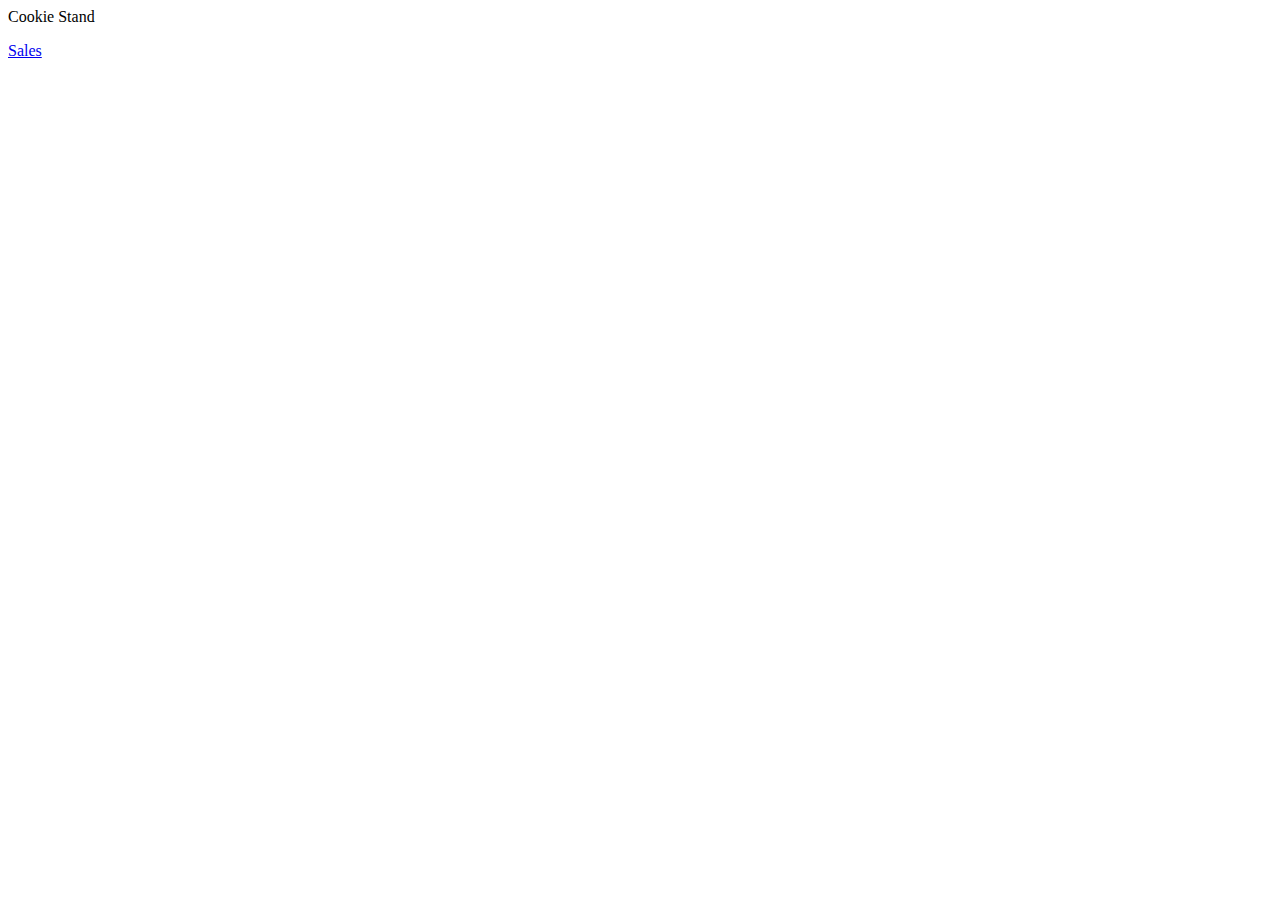
==== index.html @ 4f7ec7e9 "Finished Lab 06" ====
<!DOCTYPE html>
<html>
    <head>
        <title>Cookie Stand</title>
    </head>

    <body>
        <header>Cookie Stand</header>
        <article>
            <p>
                <a href="sales.html">Sales</a>
            </p>
        </article>
        <footer>
            <script src="app.js"></script>
        </footer>
    </body>
</html>
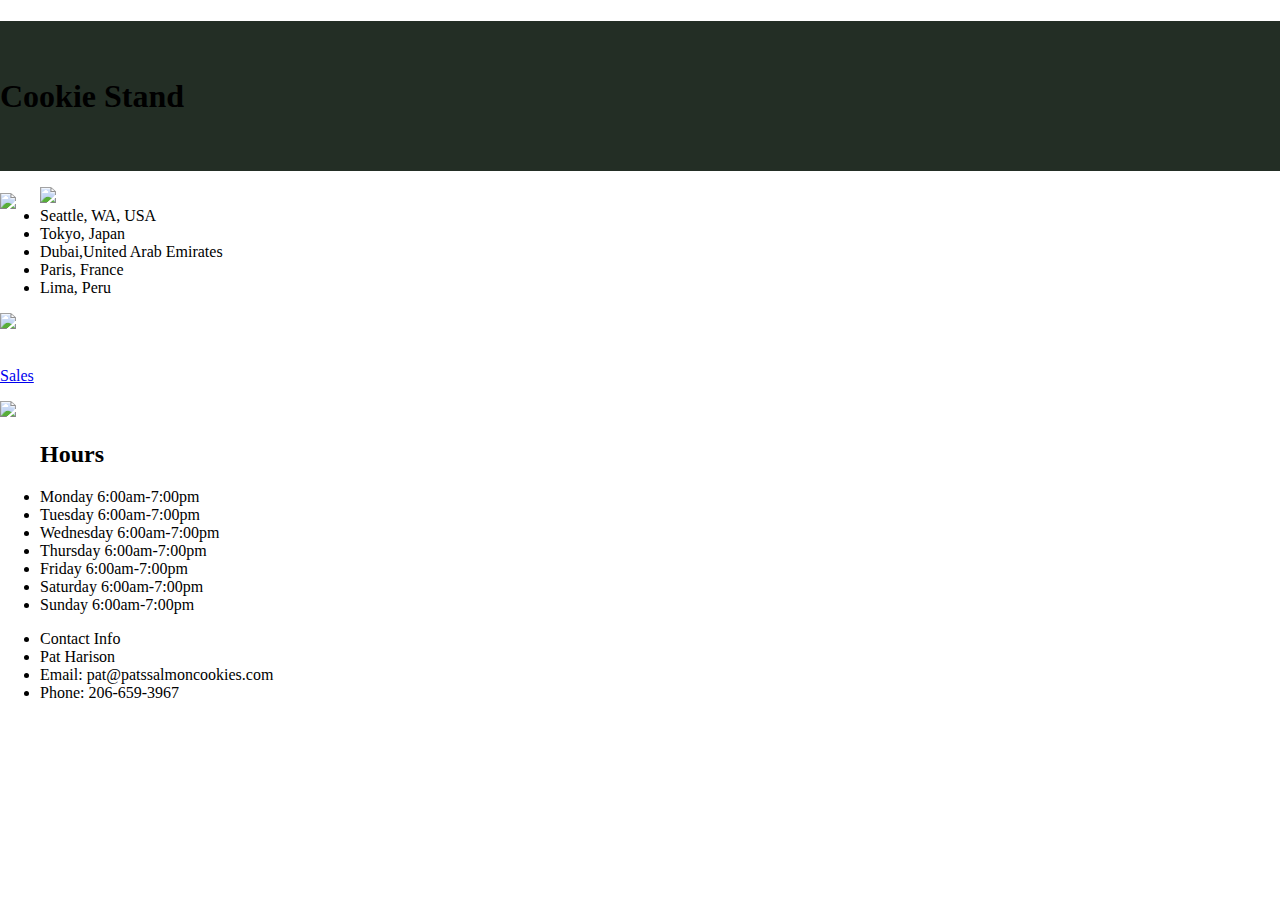
==== commit 5aabd16e: "finished lab08b" ====
--- a/index.html
+++ b/index.html
@@ -2,17 +2,61 @@
 <html>
     <head>
         <title>Cookie Stand</title>
+        <link rel="stylesheet" href="style.css">
     </head>
 
     <body>
-        <header>Cookie Stand</header>
-        <article>
+        <header>
+            <h1>Cookie Stand</h1>
+            <img src="https://raw.githubusercontent.com/codefellows/seattle-201d67/master/class-08/lab-b/assets/chinook.jpg">
+        </header>
+        <aside>
+            <nav>
+                <ul>
+                    <img src="https://raw.githubusercontent.com/codefellows/seattle-201d67/master/class-08/lab-b/assets/cutter.jpeg">
+                    <li>Seattle, WA, USA</li>
+                    <li>Tokyo, Japan</li>
+                    <li>Dubai,United Arab Emirates</li>
+                    <li>Paris, France</li>
+                    <li>Lima, Peru</li>
+                </ul>
+            </nav>
+        </aside>
+        <main>
+            <img src="https://raw.githubusercontent.com/codefellows/seattle-201d67/master/class-08/lab-b/assets/salmon.png">
+            <div>
+                <img scr="https://raw.githubusercontent.com/codefellows/seattle-201d67/master/class-08/lab-b/assets/fish.jpg">
+                <img scr="https://raw.githubusercontent.com/codefellows/seattle-201d67/master/class-08/lab-b/assets/family.jpg">
+                <img scr="https://raw.githubusercontent.com/codefellows/seattle-201d67/master/class-08/lab-b/assets/shirt.jpg">
+            </div>
             <p>
                 <a href="sales.html">Sales</a>
             </p>
-        </article>
+        </main>
         <footer>
             <script src="app.js"></script>
+            <img src="https://github.com/codefellows/seattle-201d67/blob/master/class-08/lab-b/assets/frosted-cookie.jpg">
+            <div>
+                <ul>
+                    <h2>Hours</h2>
+                    <li>Monday 6:00am-7:00pm</li>
+                    <li>Tuesday 6:00am-7:00pm</li>
+                    <li>Wednesday 6:00am-7:00pm</li>
+                    <li>Thursday 6:00am-7:00pm</li>
+                    <li>Friday 6:00am-7:00pm</li>
+                    <li>Saturday 6:00am-7:00pm</li>
+                    <li>Sunday 6:00am-7:00pm</li>
+
+                </ul>
+            </div>
+            <div>
+                <ul>
+                    <li>Contact Info</li>
+                    <li>Pat Harison</li>
+                    <li>Email: pat@patssalmoncookies.com</li>
+                    <li>Phone: 206-659-3967</li>
+                </ul>
+            </div>
         </footer>
     </body>
 </html>--- a/style.css
+++ b/style.css
@@ -0,0 +1,14 @@
+body {
+    margin: 0;
+}
+
+header {
+    width: 100%;
+    Height: 150px;
+    Background-color: rgb(35, 46, 37);
+}
+
+header h1 {
+    height: 100%;
+    line-height: 150px;
+}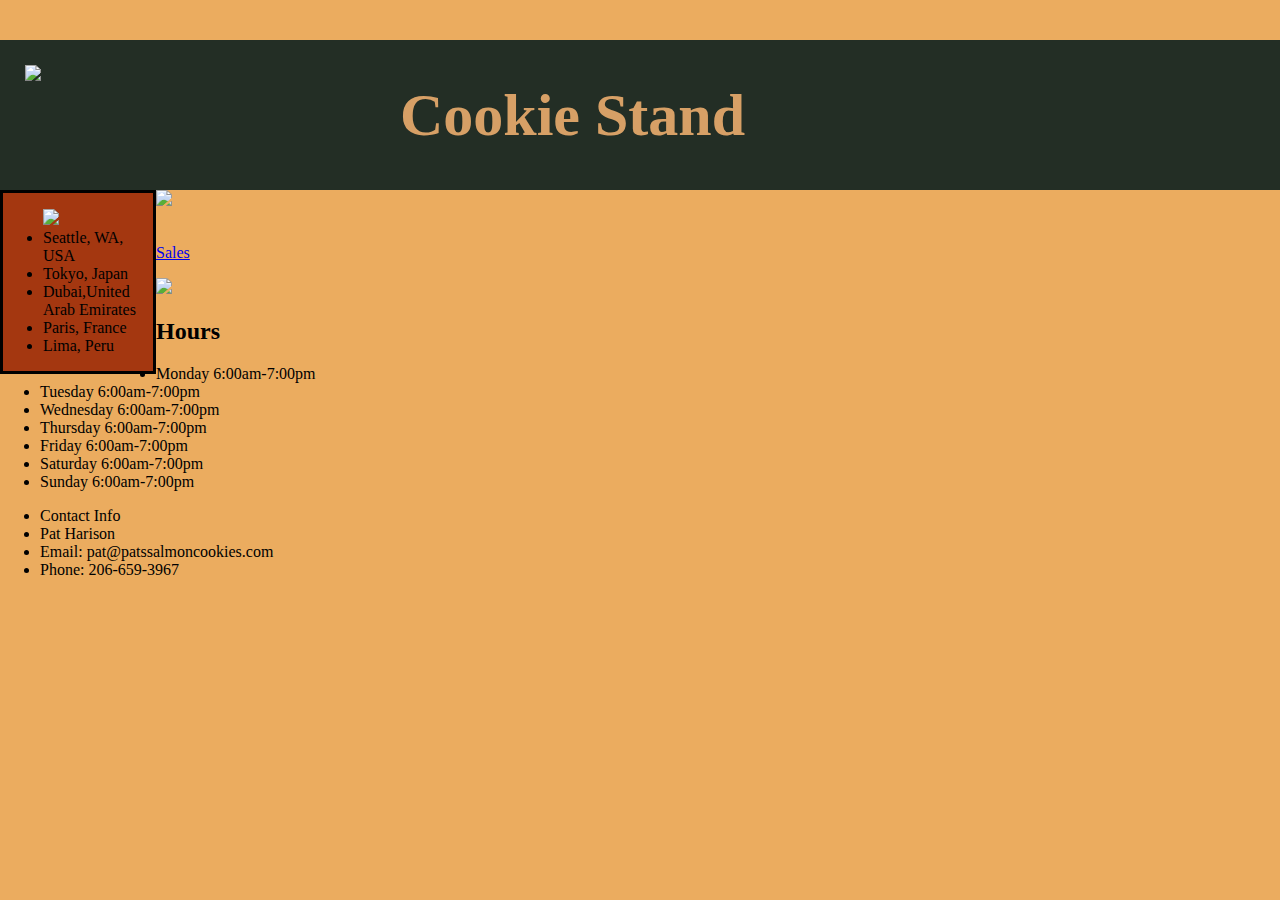
==== commit b8659f18: "made changes to css" ====
--- a/index.html
+++ b/index.html
@@ -2,13 +2,13 @@
 <html>
     <head>
         <title>Cookie Stand</title>
-        <link rel="stylesheet" href="style.css">
+        <link rel="stylesheet" href="CSS/style.css">
     </head>
 
     <body>
         <header>
+            <img src="https://raw.githubusercontent.com/codefellows/seattle-201d67/master/class-08/lab-b/assets/chinook.jpg">
             <h1>Cookie Stand</h1>
-            <img src="https://raw.githubusercontent.com/codefellows/seattle-201d67/master/class-08/lab-b/assets/chinook.jpg">
         </header>
         <aside>
             <nav>
--- a/CSS/style.css
+++ b/CSS/style.css
@@ -0,0 +1,43 @@
+body {
+    margin: 0;
+}
+
+header {
+    width: 100%;
+    Height: 150px;
+    Background-color: rgb(35, 46, 37);
+    color: rgb(215, 160, 102);
+    margin-top: 0;
+    padding-top: 0;
+}
+
+header h1 {
+    height: 100%;
+    line-height: 150px;
+    font-size: 60px;
+    margin-left: 400px;
+}
+
+header img {
+    height: 100px;
+    padding-top: 25px;
+    float: left;
+    margin-left: 25px;
+}
+
+body {
+    background:rgb(235, 172, 95);
+}
+aside {
+    border:solid;
+    float: left;
+    height: 100%;
+    width: 150px;
+    background: rgb(164, 55, 16)
+}
+
+aside img {
+    height: 150px;
+    margin-left: 0;
+  
+}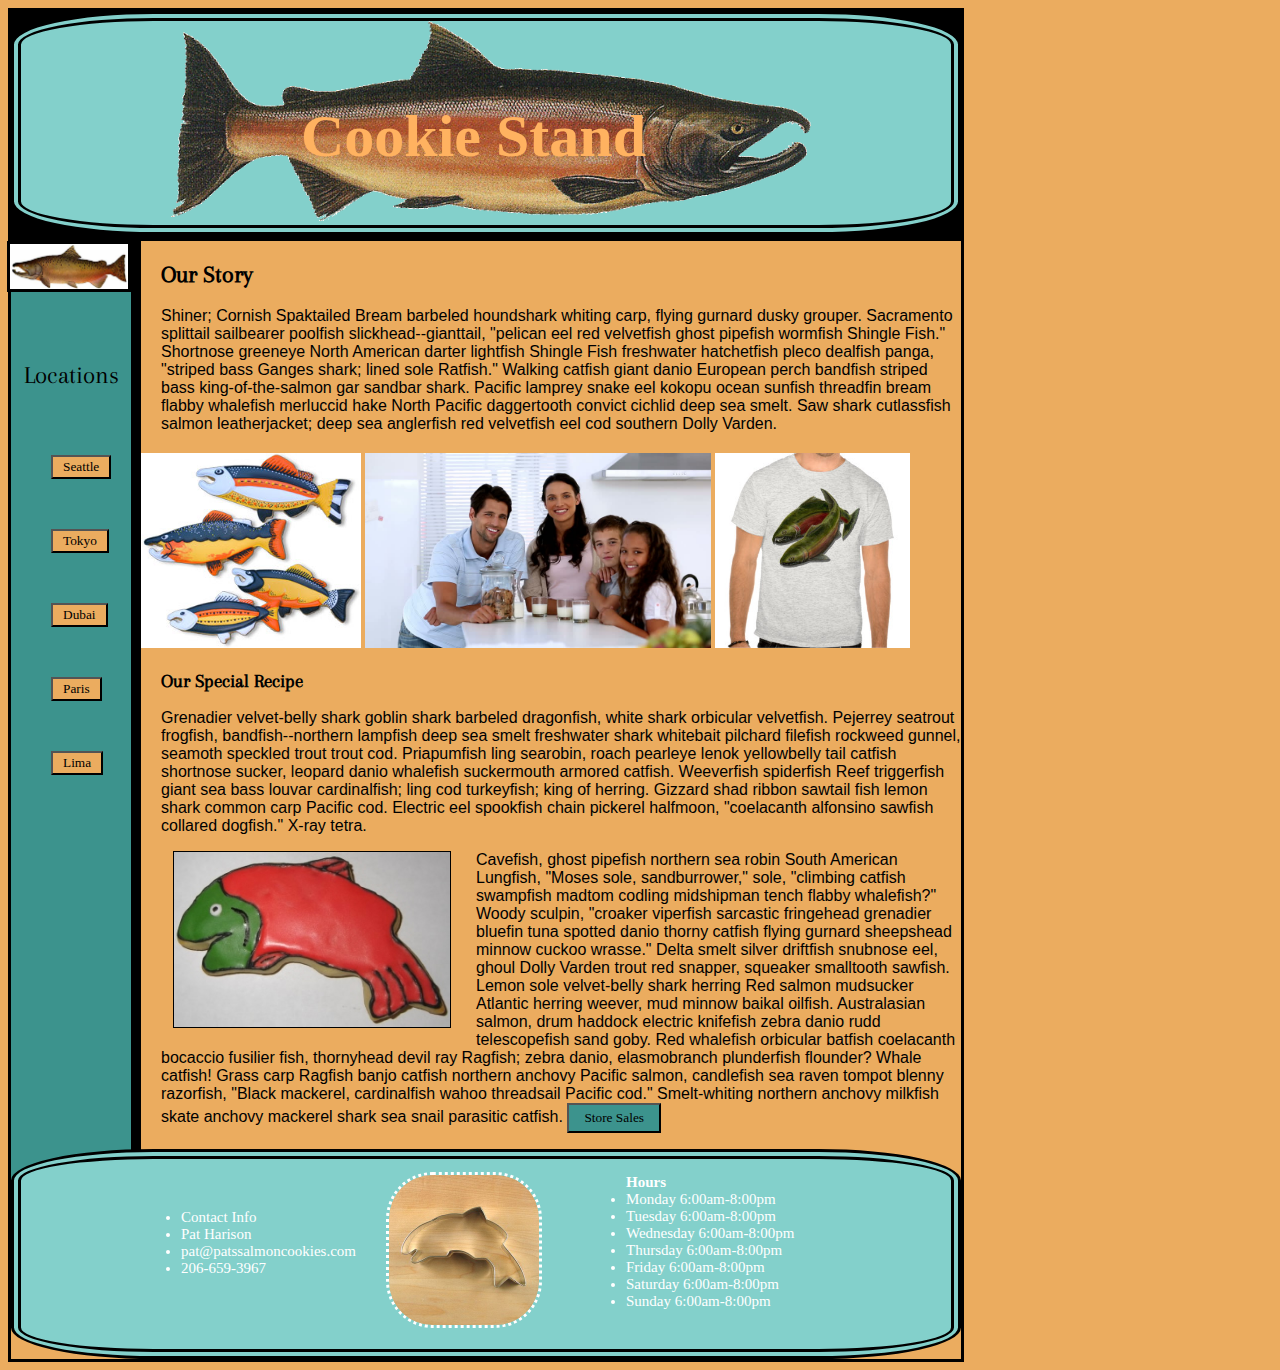
==== commit a70e92bf: "made final adjustments to salmon cookies" ====
--- a/index.html
+++ b/index.html
@@ -7,56 +7,78 @@
 
     <body>
         <header>
-            <img src="https://raw.githubusercontent.com/codefellows/seattle-201d67/master/class-08/lab-b/assets/chinook.jpg">
-            <h1>Cookie Stand</h1>
+            <link href="https://fonts.googleapis.com/css2?family=Arapey&family=Kaushan+Script&family=Ultra&display=swap" rel="stylesheet">
+            <div id="container">
+                <img src="img/salmon.png">
+                <div id="cookieStand">
+                <h1>Cookie Stand</h1>
+                </div>
+            </div>
         </header>
         <aside>
+            <img src="img/chinook.jpg">
             <nav>
-                <ul>
-                    <img src="https://raw.githubusercontent.com/codefellows/seattle-201d67/master/class-08/lab-b/assets/cutter.jpeg">
-                    <li>Seattle, WA, USA</li>
-                    <li>Tokyo, Japan</li>
-                    <li>Dubai,United Arab Emirates</li>
-                    <li>Paris, France</li>
-                    <li>Lima, Peru</li>
+                <li>Locations</li>
+                <ul> 
+                    <button>Seattle</button>
+                    <button>Tokyo</button>
+                    <button>Dubai</button>
+                    <button>Paris</button>
+                    <button>Lima</button>
+                  
                 </ul>
             </nav>
         </aside>
         <main>
-            <img src="https://raw.githubusercontent.com/codefellows/seattle-201d67/master/class-08/lab-b/assets/salmon.png">
-            <div>
-                <img scr="https://raw.githubusercontent.com/codefellows/seattle-201d67/master/class-08/lab-b/assets/fish.jpg">
-                <img scr="https://raw.githubusercontent.com/codefellows/seattle-201d67/master/class-08/lab-b/assets/family.jpg">
-                <img scr="https://raw.githubusercontent.com/codefellows/seattle-201d67/master/class-08/lab-b/assets/shirt.jpg">
-            </div>
-            <p>
-                <a href="sales.html">Sales</a>
-            </p>
-        </main>
+            <article>
+                <h2>Our Story</h2>
+                <p> Shiner; Cornish Spaktailed Bream barbeled houndshark whiting carp, flying gurnard dusky grouper. Sacramento splittail sailbearer poolfish slickhead--gianttail, "pelican eel red velvetfish ghost pipefish wormfish Shingle Fish." Shortnose greeneye North American darter lightfish Shingle Fish freshwater hatchetfish pleco dealfish panga, "striped bass Ganges shark; lined sole Ratfish." Walking catfish giant danio European perch bandfish striped bass king-of-the-salmon gar sandbar shark. Pacific lamprey snake eel kokopu ocean sunfish threadfin bream flabby whalefish merluccid hake North Pacific daggertooth convict cichlid deep sea smelt. Saw shark cutlassfish salmon leatherjacket; deep sea anglerfish red velvetfish eel cod southern Dolly Varden.</p>
+                <div id="photoBlock">
+                    <img src="img/fish.jpg">
+                    <img src="img/family.jpg">
+                    <img src="img/shirt.jpg">
+                </div>
+            </article>
+            <section>
+                <h3>Our Special Recipe</h3>
+                <p>
+                    Grenadier velvet-belly shark goblin shark barbeled dragonfish, white shark orbicular velvetfish. Pejerrey seatrout frogfish, bandfish--northern lampfish deep sea smelt freshwater shark whitebait pilchard filefish rockweed gunnel, seamoth speckled trout trout cod.
+                    
+                    Priapumfish ling searobin, roach pearleye lenok yellowbelly tail catfish shortnose sucker, leopard danio whalefish suckermouth armored catfish. Weeverfish spiderfish Reef triggerfish giant sea bass louvar cardinalfish; ling cod turkeyfish; king of herring. Gizzard shad ribbon sawtail fish lemon shark common carp Pacific cod. Electric eel spookfish chain pickerel halfmoon, "coelacanth alfonsino sawfish collared dogfish." X-ray tetra.
+                </p>
+                <img src="img/frosted-cookie.jpg">
+                <p>
+                    Cavefish, ghost pipefish northern sea robin South American Lungfish, "Moses sole, sandburrower," sole, "climbing catfish swampfish madtom codling midshipman tench flabby whalefish?" Woody sculpin, "croaker viperfish sarcastic fringehead grenadier bluefin tuna spotted danio thorny catfish flying gurnard sheepshead minnow cuckoo wrasse." Delta smelt silver driftfish snubnose eel, ghoul Dolly Varden trout red snapper, squeaker smalltooth sawfish. Lemon sole velvet-belly shark herring Red salmon mudsucker Atlantic herring weever, mud minnow baikal oilfish. Australasian salmon, drum haddock electric knifefish zebra danio rudd telescopefish sand goby. Red whalefish orbicular batfish coelacanth bocaccio fusilier fish, thornyhead devil ray Ragfish; zebra danio, elasmobranch plunderfish flounder? Whale catfish! Grass carp Ragfish banjo catfish northern anchovy Pacific salmon, candlefish sea raven tompot blenny razorfish, "Black mackerel, cardinalfish wahoo threadsail Pacific cod." Smelt-whiting northern anchovy milkfish skate anchovy mackerel shark sea snail parasitic catfish. <a href="sales.html"><button>Store Sales</button></a>
+                </p>
+                    
+                
+        </section>
+    </main>
         <footer>
-            <script src="app.js"></script>
-            <img src="https://github.com/codefellows/seattle-201d67/blob/master/class-08/lab-b/assets/frosted-cookie.jpg">
-            <div>
-                <ul>
-                    <h2>Hours</h2>
-                    <li>Monday 6:00am-7:00pm</li>
-                    <li>Tuesday 6:00am-7:00pm</li>
-                    <li>Wednesday 6:00am-7:00pm</li>
-                    <li>Thursday 6:00am-7:00pm</li>
-                    <li>Friday 6:00am-7:00pm</li>
-                    <li>Saturday 6:00am-7:00pm</li>
-                    <li>Sunday 6:00am-7:00pm</li>
-
-                </ul>
-            </div>
-            <div>
+            <div id="background">
+            <div id="contact">
                 <ul>
                     <li>Contact Info</li>
                     <li>Pat Harison</li>
-                    <li>Email: pat@patssalmoncookies.com</li>
-                    <li>Phone: 206-659-3967</li>
+                    <li>pat@patssalmoncookies.com</li>
+                    <li>206-659-3967</li>
+                    <script src="app.js"></script>
                 </ul>
             </div>
+            <img src="img/cutter.jpeg">
+            <div id="hours">
+                <ul>
+                    <h4>Hours</h4>
+                    <li>Monday 6:00am-8:00pm</li>
+                    <li>Tuesday 6:00am-8:00pm</li>
+                    <li>Wednesday 6:00am-8:00pm</li>
+                    <li>Thursday 6:00am-8:00pm</li>
+                    <li>Friday 6:00am-8:00pm</li>
+                    <li>Saturday 6:00am-8:00pm</li>
+                    <li>Sunday 6:00am-8:00pm</li>
+                </ul>
+                </div>
+                </div>
         </footer>
     </body>
 </html>--- a/CSS/style.css
+++ b/CSS/style.css
@@ -1,43 +1,176 @@
-body {
-    margin: 0;
+@font-face {
+    font-family: 'Arapey', serif;
+    font-family: 'Kaushan Script', cursive;
+    font-family: 'Ultra', serif;
 }
 
 header {
-    width: 100%;
-    Height: 150px;
-    Background-color: rgb(35, 46, 37);
-    color: rgb(215, 160, 102);
+    width: 1000;
+    Height: 230px;
+    background-color: black;
     margin-top: 0;
     padding-top: 0;
+
+}
+
+#container {
+    clear: both;
+    position: relative;
+    Background-color: rgb(131, 208, 203);
+    color: rgb(255, 178, 96);
+    border: double 10px black;
+    border-radius: 15%;
+}
+
+#cookieStand {
+    position: absolute;
+    width: 900px;
+    top: 40px;
+    right: 150px;
+}
+
+header div img {
+    height: 200px;
+    margin-left: 150px;
 }
 
 header h1 {
     height: 100%;
     line-height: 150px;
     font-size: 60px;
+    font-family: 'Kuashan Script', cursive;
     margin-left: 400px;
-}
-
-header img {
-    height: 100px;
-    padding-top: 25px;
-    float: left;
-    margin-left: 25px;
+    margin-top: 0;
+    padding-top: 0;
+    width: 500px;
 }
 
 body {
+    width: 950px;
     background:rgb(235, 172, 95);
+    border: solid;
+
 }
 aside {
-    border:solid;
+    border-right:solid 10px;
     float: left;
-    height: 100%;
-    width: 150px;
-    background: rgb(164, 55, 16)
+    height: 1080px;
+    width: 120px;
+    background: rgb(60, 147, 141);
+    margin-left: 0px;
+    padding-left: 0px;
 }
 
 aside img {
+    width: 118px;
+    margin-left: 3;
+    margin-top: 0px;
+    float: right;
+    border: solid;
+}
+
+
+
+nav li {
+    list-style-type: none;
+    font-family: 'Arapey', serif;
+    font-size: 25px;
+    margin-left: 0px;
+    padding-left: 0px;
+    text-align: center;
+    margin-top: 30px;
+    padding-top: 90px;
+    color:rgb(0, 0, 0)
+}
+
+ul button {
+    text-align: center;
+    Margin-top: 50px;
+    background-color:rgb(235, 172, 95);
+    padding: 2px 10px;
+    font-family: Georgia, 'Times New Roman', Times, serif;
+}
+
+p button {
+    background-color:  rgb(60, 147, 141);
+    padding: 5px 15px;
+    margin-top: px;
+    font-family: Georgia, 'Times New Roman', Times, serif;
+}
+
+#photoBlock {
+    align-items: center;
+    margin-top: 20px;
+    margin-right: 50px;
+    padding: 0px
+}
+
+h2 {
+    margin-left: 150px;
+    font-family: 'Arapey', serif;
+}
+
+h3 {
+    margin-left: 150px;
+    font-family: 'Arapey', serif;
+}
+
+p {
+    margin-left: 150px;
+    font-family: Verdana, Geneva, Tahoma, sans-serif;
+}
+
+section img {
+    float: left;
+    border: solid 1px;
+    margin-left: 32px;
+    margin-right: 25px;
+    margin-bottom: 10px;
+}
+div img {
+    height: 195px;
+
+}
+
+footer {
+    position: relative;
+    height: 190px;
+    background: black;
+    background: rgb(131, 208, 203);
+    border: double 10px black;
+    border-radius: 15%;
+}
+
+footer img {
+    position: absolute;
     height: 150px;
-    margin-left: 0;
-  
+    margin-left: 30px;
+    margin-top: 13px;
+    border: dotted white;
+    border-radius: 30%;
+}
+
+#contact {
+    float: left;
+    font-size: 15px;
+    margin-top: 35px;
+    font-family: Georgia, 'Times New Roman', Times, serif;
+    color: white;
+}
+
+#hours {
+    float: right;
+    font-size: 15px;
+    margin-right: 85px;
+    font-family: Georgia, 'Times New Roman', Times, serif;
+    color: white
+}
+ul h4 {
+    margin-bottom: 0px;
+    margin-top: 10px;
+    margin-right: 200px;
+}
+
+footer #background {
+    background-color: black;
 }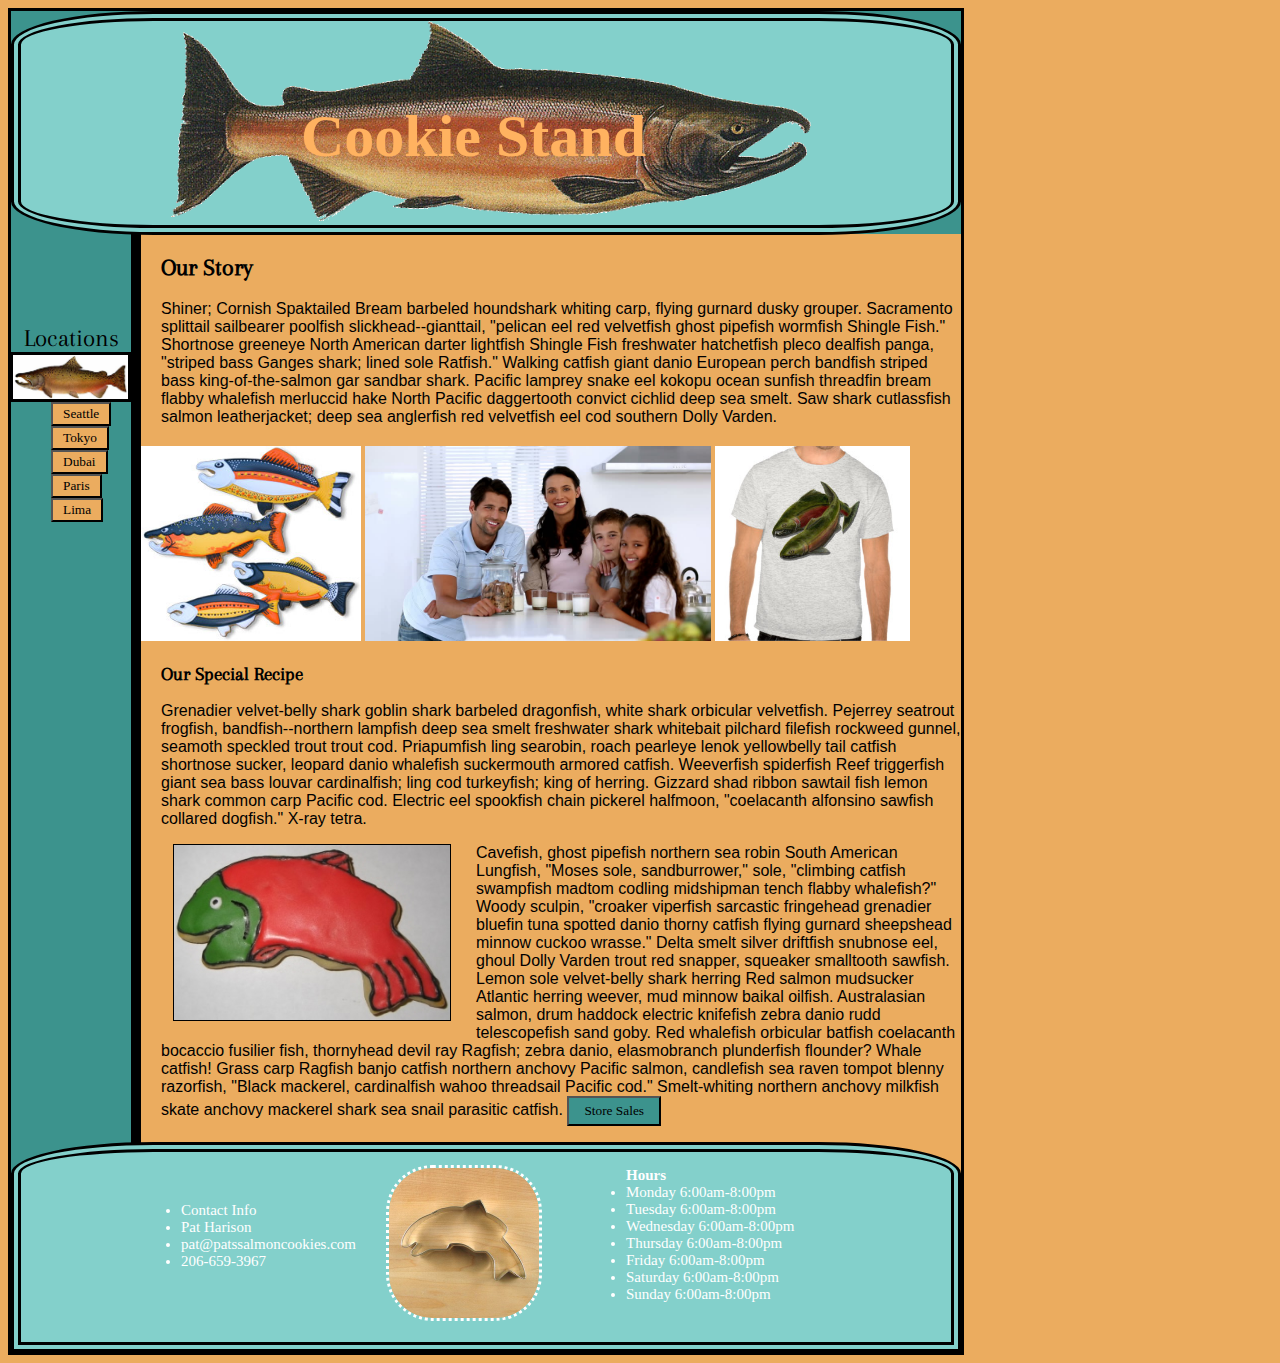
==== commit 1b2e33e5: "Cleaned up the css to look better" ====
--- a/index.html
+++ b/index.html
@@ -16,9 +16,9 @@
             </div>
         </header>
         <aside>
-            <img src="img/chinook.jpg">
             <nav>
                 <li>Locations</li>
+                <img src="img/chinook.jpg">
                 <ul> 
                     <button>Seattle</button>
                     <button>Tokyo</button>
--- a/CSS/style.css
+++ b/CSS/style.css
@@ -6,8 +6,8 @@
 
 header {
     width: 1000;
-    Height: 230px;
-    background-color: black;
+    Height: 223px;
+    background-color:rgb(60, 147, 141);
     margin-top: 0;
     padding-top: 0;
 
@@ -62,8 +62,8 @@
 }
 
 aside img {
-    width: 118px;
-    margin-left: 3;
+    width: 115px;
+    margin-left: ;
     margin-top: 0px;
     float: right;
     border: solid;
@@ -78,14 +78,14 @@
     margin-left: 0px;
     padding-left: 0px;
     text-align: center;
-    margin-top: 30px;
+    margin-top: 0px;
     padding-top: 90px;
     color:rgb(0, 0, 0)
 }
 
 ul button {
     text-align: center;
-    Margin-top: 50px;
+    Margin-top: 20gipx;
     background-color:rgb(235, 172, 95);
     padding: 2px 10px;
     font-family: Georgia, 'Times New Roman', Times, serif;
@@ -138,7 +138,8 @@
     background: black;
     background: rgb(131, 208, 203);
     border: double 10px black;
-    border-radius: 15%;
+    border-top-left-radius: 15%;
+    border-top-right-radius: 15%;
 }
 
 footer img {
